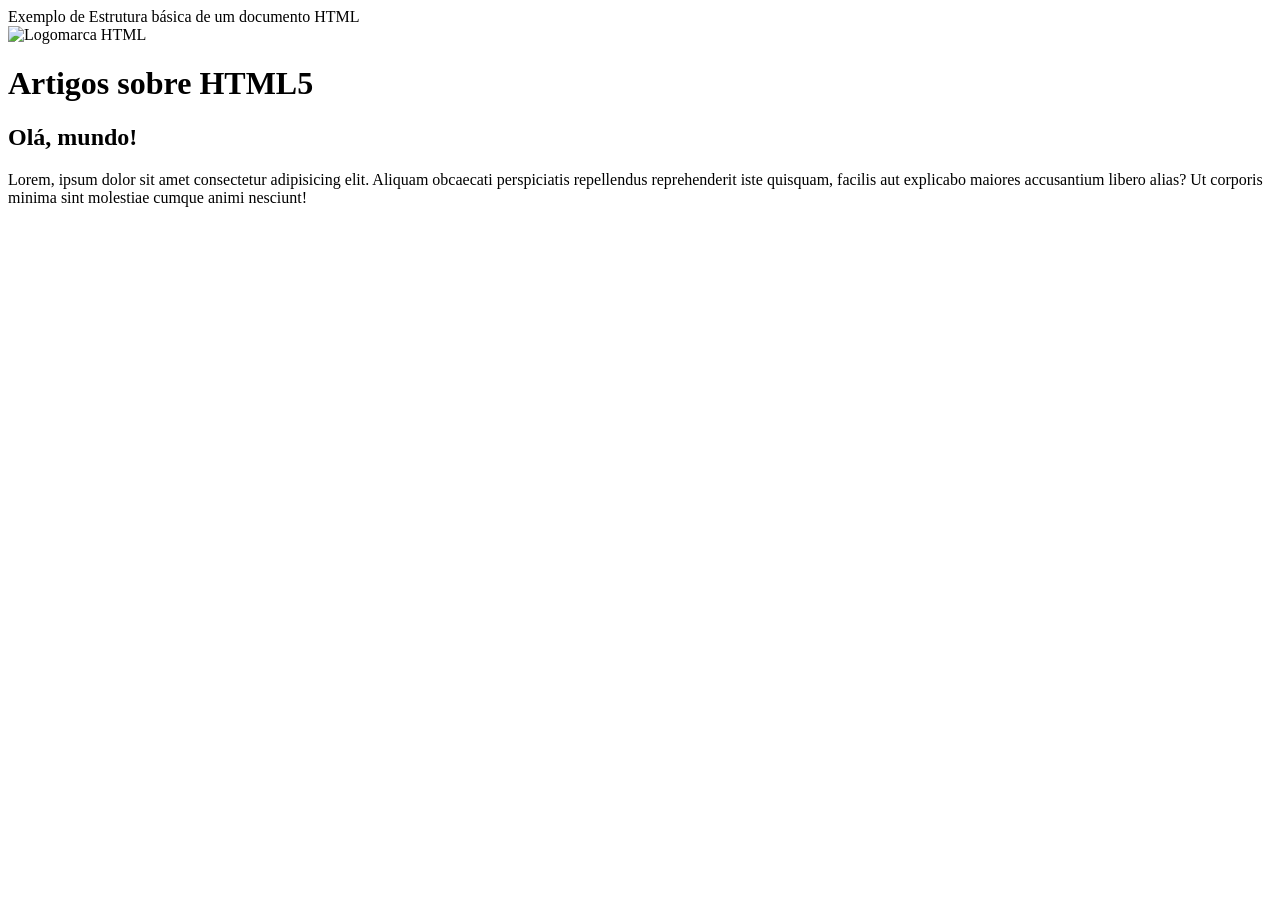
==== olamundo.html @ da16281b "fh gtnrt" ====
<!doctype html>
<html lang="pt-br">

<head>
    <meta charset="UTF-8">
    <meta name="viewport" content="" width=device-width, initial-scale="1.0">
    <link rel="stylesheet" href="style.css">
    <link rel="icon" type="image/x-icon" href="./img/icone.ico"
    <title>Exemplo de Estrutura básica de um documento HTML</title>
</head>

<body>
    <header id="header">
        <img src="./img/" alt = "Logomarca HTML">
    </header>
    <main id="main-home">
        <h1> Artigos sobre HTML5 </h1>
        <h2>Olá, mundo!</h2>
        <p>Lorem, ipsum dolor sit amet consectetur adipisicing elit. Aliquam obcaecati perspiciatis repellendus
            reprehenderit iste quisquam, facilis aut explicabo maiores accusantium libero alias? Ut corporis minima sint
            molestiae cumque animi nesciunt!</p>
    </main>
    <!-- Atalho pra identação> alt + Shift + F -->
    <!-- Atalho comentários > CTRL + ;  -->
    <!-- Atalho para clonar linhas > alt + shift + Seta para baixo ou cima / Ctrl + D -->
    <!-- Atalho para ativar quebra linha > Alt + Z -->
</body>

</html>
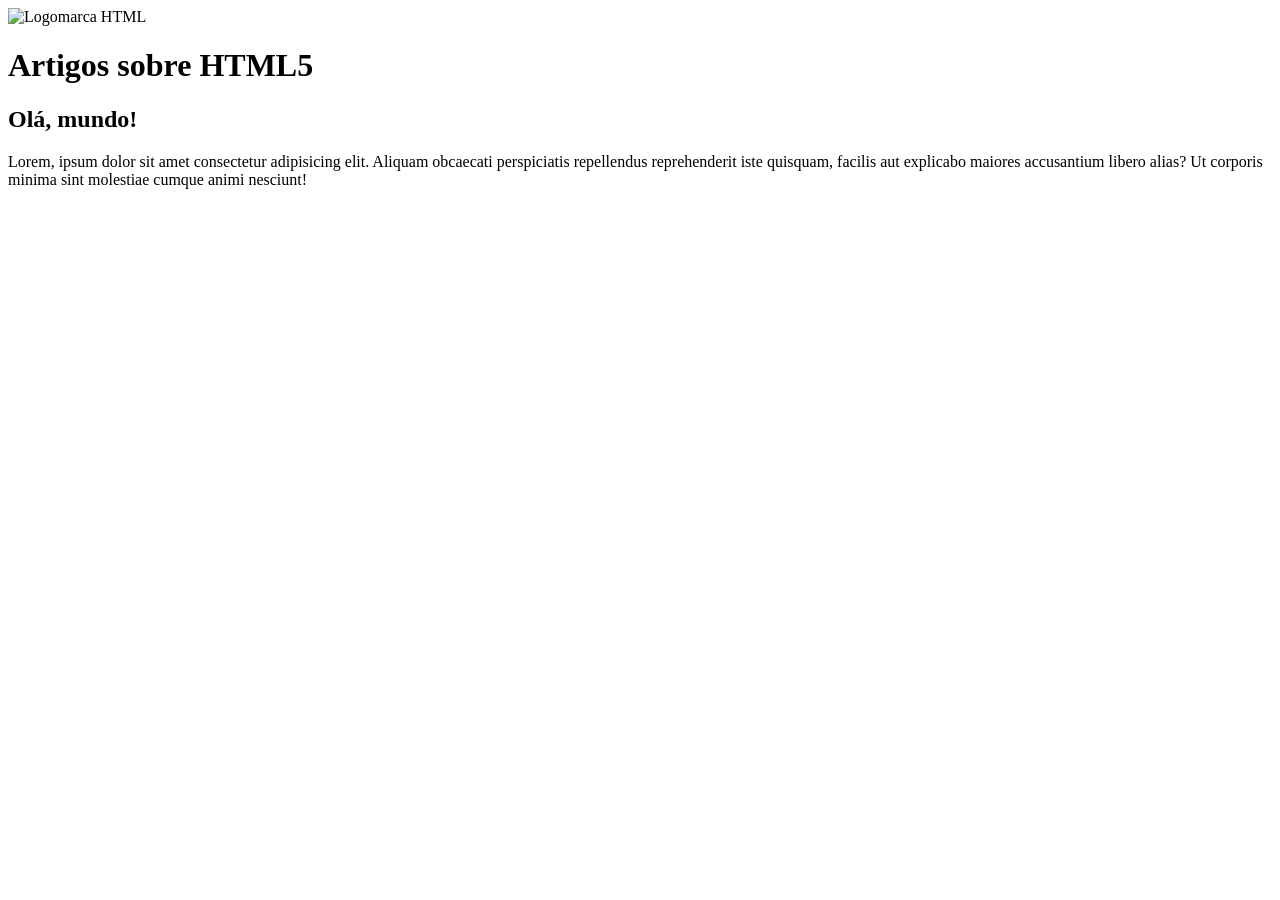
==== commit 01ee1330: "wvewed" ====
--- a/olamundo.html
+++ b/olamundo.html
@@ -5,7 +5,7 @@
     <meta charset="UTF-8">
     <meta name="viewport" content="" width=device-width, initial-scale="1.0">
     <link rel="stylesheet" href="style.css">
-    <link rel="icon" type="image/x-icon" href="./img/icone.ico"
+    <link rel="icon" type="image/x-icon" href="./img/icone.ico">
     <title>Exemplo de Estrutura básica de um documento HTML</title>
 </head>
 
